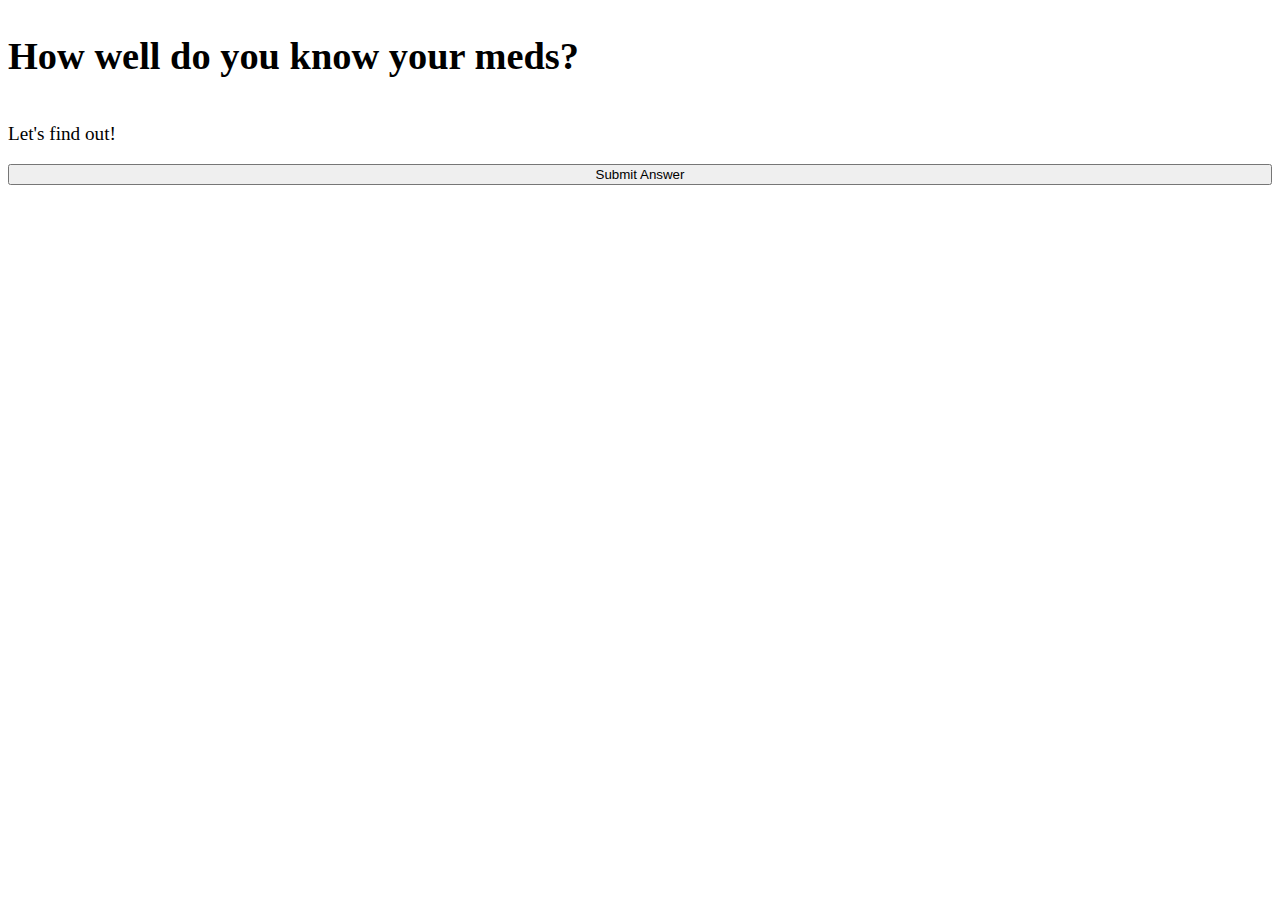
==== quiz.html @ 490f5793 "Add quiz html file and link to index html file" ====
<!DOCTYPE html>
<html lang="en">
<head>
    <meta charset="UTF-8">
    <meta name="viewport" content="width=device-width, initial-scale=1.0">

    <!-- fav icon -->
    <link rel="apple-touch-icon" sizes="180x180" href="assets/images/favicon/apple-touch-icon.png">
    <link rel="icon" type="image/png" sizes="32x32" href="assets/images/favicon/favicon-32x32.png">
    <link rel="icon" type="image/png" sizes="16x16" href="assets/images/favicon/favicon-16x16.png">

    <link rel="stylesheet" href="assets/css/style.css">
    <title>Know your Meds</title>
</head>
<body>
    <h1>How well do you know your meds?</h1>
    <p>Let's find out!</p>
    <button class="submit-btn">Submit Answer</button>   
</body>
<script src="assets/js/script.js"></script>
</html>
---- assets/css/style.css ----
body {
    display: flex;
    flex-direction: column;
    font-size: larger;
}

img {
    width: 100%;
    align-self: center;
    padding-top: 5%;
}

div {
    display: flex;
    flex-direction: column;
    align-items: center;
    text-align: center;
}

.start-btn {
    width: 200px;
    height: 60px;
    text-transform: uppercase;
    font-size: 1.2rem;
    font-weight: bold;
}

.start-btn:hover {
    background-color: orangered;
    color: white;
    border: none;
}

@media (min-width: 576px) {
    img {
        max-width: 80%;
        max-height: 80%;
    }  
}
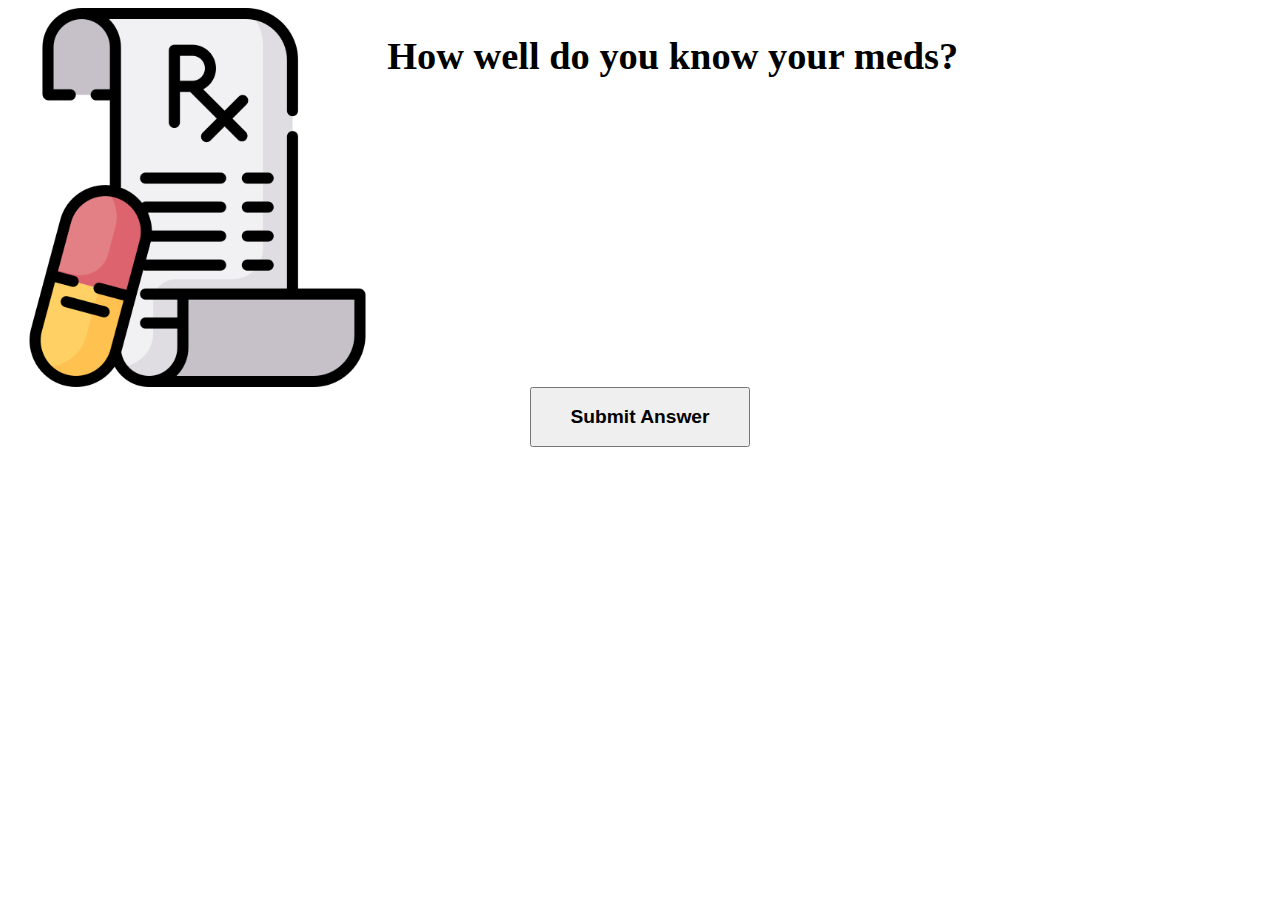
==== commit c5220fcf: "Add basic structure for quiz page" ====
--- a/quiz.html
+++ b/quiz.html
@@ -13,8 +13,12 @@
     <title>Know your Meds</title>
 </head>
 <body>
-    <h1>How well do you know your meds?</h1>
-    <p>Let's find out!</p>
+    <div class="quiz-body">
+        <img src="assets/images/rx.png" alt="capsules" class="question-img">
+        <div class="quiz-div">
+            <h1>How well do you know your meds?</h1>
+        </div>
+    </div>
     <button class="submit-btn">Submit Answer</button>   
 </body>
 <script src="assets/js/script.js"></script>
--- a/assets/css/style.css
+++ b/assets/css/style.css
@@ -4,13 +4,14 @@
     font-size: larger;
 }
 
-img {
+/* main page */
+.six-rights {
     width: 100%;
     align-self: center;
     padding-top: 5%;
 }
 
-div {
+.start-page {
     display: flex;
     flex-direction: column;
     align-items: center;
@@ -31,9 +32,53 @@
     border: none;
 }
 
+/* quiz page */
+.quiz-body {
+    display: flex;
+    flex-direction: column;
+}
+
+.question-img {
+    width: 50%;
+    height: 50%;
+    align-self: center;
+}
+
+.quiz-div {
+    display: flex;
+    flex-direction: column;
+    width: 100%;
+}
+
+.submit-btn {
+    width: 220px;
+    height: 60px;
+    align-self: center;
+    font-size: 1.2rem;
+    font-weight: bold;
+}
+
+.submit-btn:hover {
+    background-color: orangered;
+    color: white;
+    border: none;
+}
+
 @media (min-width: 576px) {
-    img {
+    /* main page */
+    .six-rights {
         max-width: 80%;
         max-height: 80%;
-    }  
-}+    }
+
+    /* quiz page */
+    .quiz-body {
+        flex-direction: row;
+    }
+
+    .question-img {
+        width: 30%;
+        height: 30%;
+    }
+
+}
